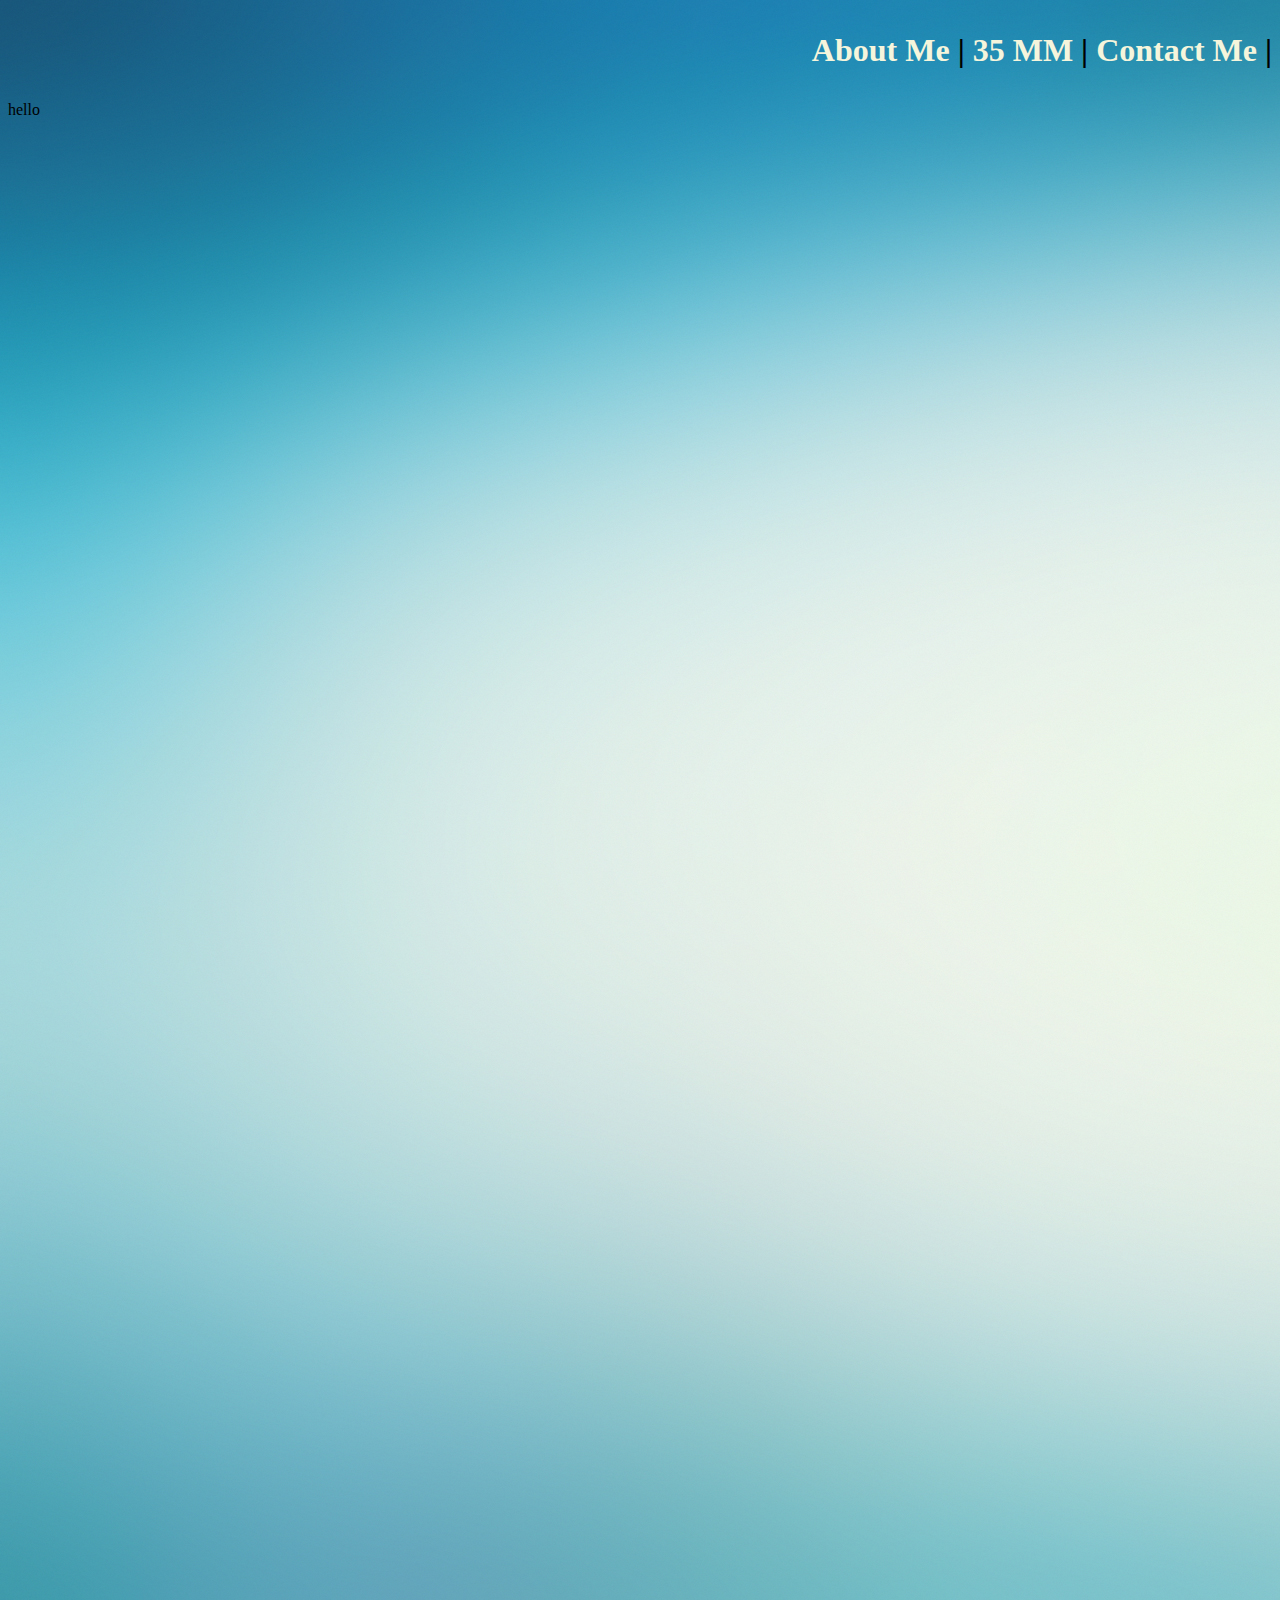
==== 35mm.html @ 7bc03964 "add background change" ====
<!DOCTYPE html>
<html>
<head>
<title>Karen J Hernandez</title>
	<link rel="stylesheet" type="text/css" href="style.css">
</head>
<body>
<header>
<h1>
<img src="picgrade.jpg">
<nav id="horizontal">
<ul>
 <li> <a href="contact.html">Contact Me</a>|</li>
 <li> <a href="35mm.html">35 MM</a>| </li>
 <li> <a href="about.html">About Me</a>|</li>
</p>
</nav>
</h1>
<header>
<p>
hello</p>

</header>

</body>
<p>

</p>
</html>
---- style.css ----
#horizonral {
	display: block;
	padding-left: 100px;
}

ul {
	list-style: none;
	margin: 10;
	padding: 10;
	overflow: hidden;
}

li {
	float: right;
}

li a:link{
    display: inline;
    padding: 8px;
    background-color: transparent;
}

a:link {
    color: beige;
    background-color: transparent;
    text-decoration: none;
}
a:visited {
    color: beige;
    background-color: green;
    text-decoration: none;
}
a:hover {
    color: purple;
    background-color: transparent;
    text-decoration: underline;
}
a:active {
    color: red;
    background-color: gray;
    text-decoration: underline;
}

img{
    position: absolute;
    left: 0px;
    top: 0px;
    z-index: -10;
}
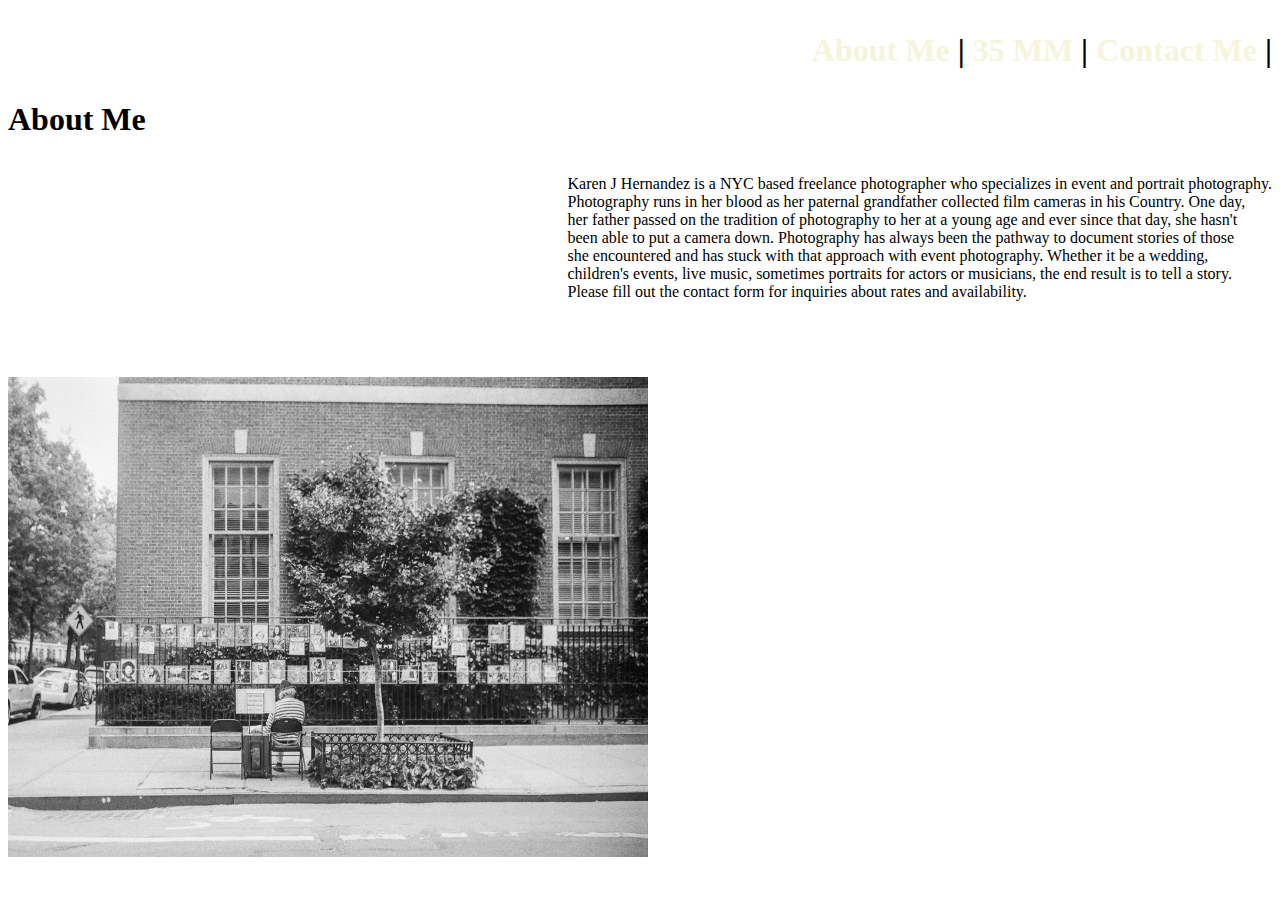
==== commit 36941db2: "added about me" ====
--- a/35mm.html
+++ b/35mm.html
@@ -7,7 +7,7 @@
 <body>
 <header>
 <h1>
-<img src="picgrade.jpg">
+
 <nav id="horizontal">
 <ul>
  <li> <a href="contact.html">Contact Me</a>|</li>
@@ -18,13 +18,25 @@
 </h1>
 <header>
 <p>
-hello</p>
+<h1>About Me
+</h1>
+<p class="paragraph">Karen J Hernandez is a NYC based freelance photographer who specializes in event and portrait photography.<br>
+
+Photography runs in her blood as her paternal grandfather collected film cameras in his Country. One day, <br> her father passed on the tradition of photography to her at a young age and ever since that day, she hasn't <br>been able to put a camera down. 
+
+Photography has always been the pathway to document stories of those <br>she encountered and has stuck with that approach with event photography. Whether it be a wedding,<br> children's events, live music, sometimes portraits for actors or musicians, the end result is to tell a story. <br>
+
+Please fill out the contact form for inquiries about rates and availability. </p>
+
+<p class="div" id="pics"></p>
+			<p>
+   <img src="nyu.jpg" "alt=bird1" width="640" height="480">
+   <p>
+
 
 </header>
 
 </body>
-<p>
 
-</p>
 </html>
 
--- a/style.css
+++ b/style.css
@@ -41,10 +41,20 @@
     text-decoration: underline;
 }
 
-img{
-    position: absolute;
-    left: 0px;
-    top: 0px;
-    z-index: -10;
+.div{ background-color: beige;
+ color: green;
+ text-align: right;
+ font-size: 20px;
+ font-family: times;
+ width: 100%;
+ display: inline-block;
 }
 
+.paragraph {
+	float: right;
+}
+
+img {
+	float: absolute;
+
+}